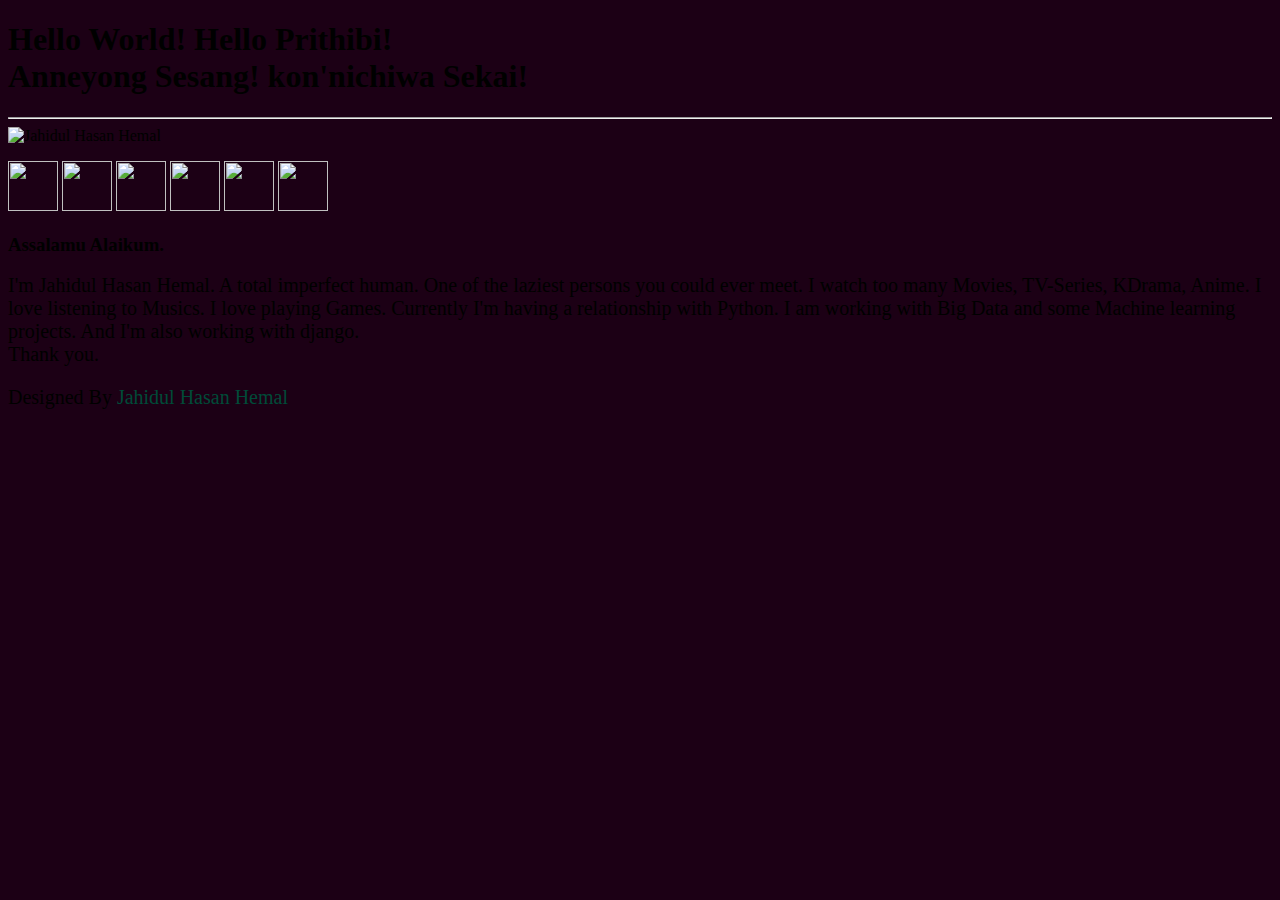
==== index.html @ 1d9641b8 "Add some custom CSS and Footer" ====
<!DOCTYPE html>
<html>
<head>
	<link rel="shortcut icon" href="images/ml.png" />
	<title>Hello World! - Jahidul Hasan Hemal</title>

	<meta name="author" content="Jahidul Hasan Hemal" />
	<meta name="keywords" content="Jahidul Hasan Hemal, jahidul hasan hemal, hemal, professional software developer, WordPress Developer, WordPress Developer Bangladesh, Web Developer, Front-end Developer, UI UX Engineer, Web Application Developer, Mobile App Developer, Android App Developer, iOS App Developer, Mobile Application Developer, Bangladeshi Mobile App Developer, Bangladeshi Web Application developer">
	<meta name="description" content="Jahidul Hasan Hemal is an open source lover. He loves playing with python. He's gamer, movieholic, serialholic, animesiac, K-Freak person who loves python, machine learning and django.">
	<link rel="stylesheet" type="text/css" href="css/bootstrap.min.css">
	<link rel="stylesheet" type="text/css" href="css/custom.css">
	<script type="text/javascript" src="js/bootstrap.min.js"></script>
	<link rel="stylesheet" href="https://use.fontawesome.com/releases/v5.8.1/css/all.css" integrity="sha384-50oBUHEmvpQ+1lW4y57PTFmhCaXp0ML5d60M1M7uH2+nqUivzIebhndOJK28anvf" crossorigin="anonymous">
</head>
<body>
	<div class="container">
	<div class="text-center">
		<h1><span class="text-success">Hello World! </span><i class="fas fa-globe-asia"></i><span class="text-warning"> Hello Prithibi! </span><i class="fas fa-globe-asia"></i><br><span class="text-danger"> Anneyong Sesang! </span><i class="fas fa-globe-asia"></i><span class="text-info"> kon'nichiwa Sekai! </span><i class="fas fa-globe-asia"></i></h1>
	</div>
	<hr>
	<div class="text-center">
		<img src="images/img1.jpg" height="250px" width="250px;" alt="Jahidul Hasan Hemal" title="Jahidul Hasan Hemal"><br>
		<p>
			<img src="images/linux.png" width="50px" height="50px">
			<img src="images/ubuntu.png" width="50px" height="50px">
			<img src="images/py.png" width="50px" height="50px">
			<img src="images/dj.png" width="50px" height="50px">
			<img src="images/ai.png" width="50px" height="50px">
			<img src="images/ml.png" width="50px" height="50px">
		</p>
	</div>
		<h3><span class="text-info">Assalamu Alaikum.</span></h3>
		<p><span class="text-muted font-big">I'm Jahidul Hasan Hemal. A total imperfect human. One of the laziest persons you could ever meet. I watch too many Movies, TV-Series, KDrama, Anime. I love listening to Musics. I love playing Games. Currently I'm having a relationship with Python. I am working with Big Data and some Machine learning projects. And I'm also working with django.</span><br>
		<span class="text-warning font-big">Thank you.</span></p>
	</div>
	<footer class="text-center font-big">
		<p><span class="text-warning">Designed By</span> <a href="http://jhhemal.me">Jahidul Hasan Hemal</a></p>
	</footer>
</body>
</html>
---- css/custom.css ----
body{
	background-color: #1C0015;
}
.font-big{
	font-size: 20px;
}
footer a{
	color: #004B38;
	text-decoration: none;

}
footer a:hover{
	text-decoration: none;
	color: #036149;
}
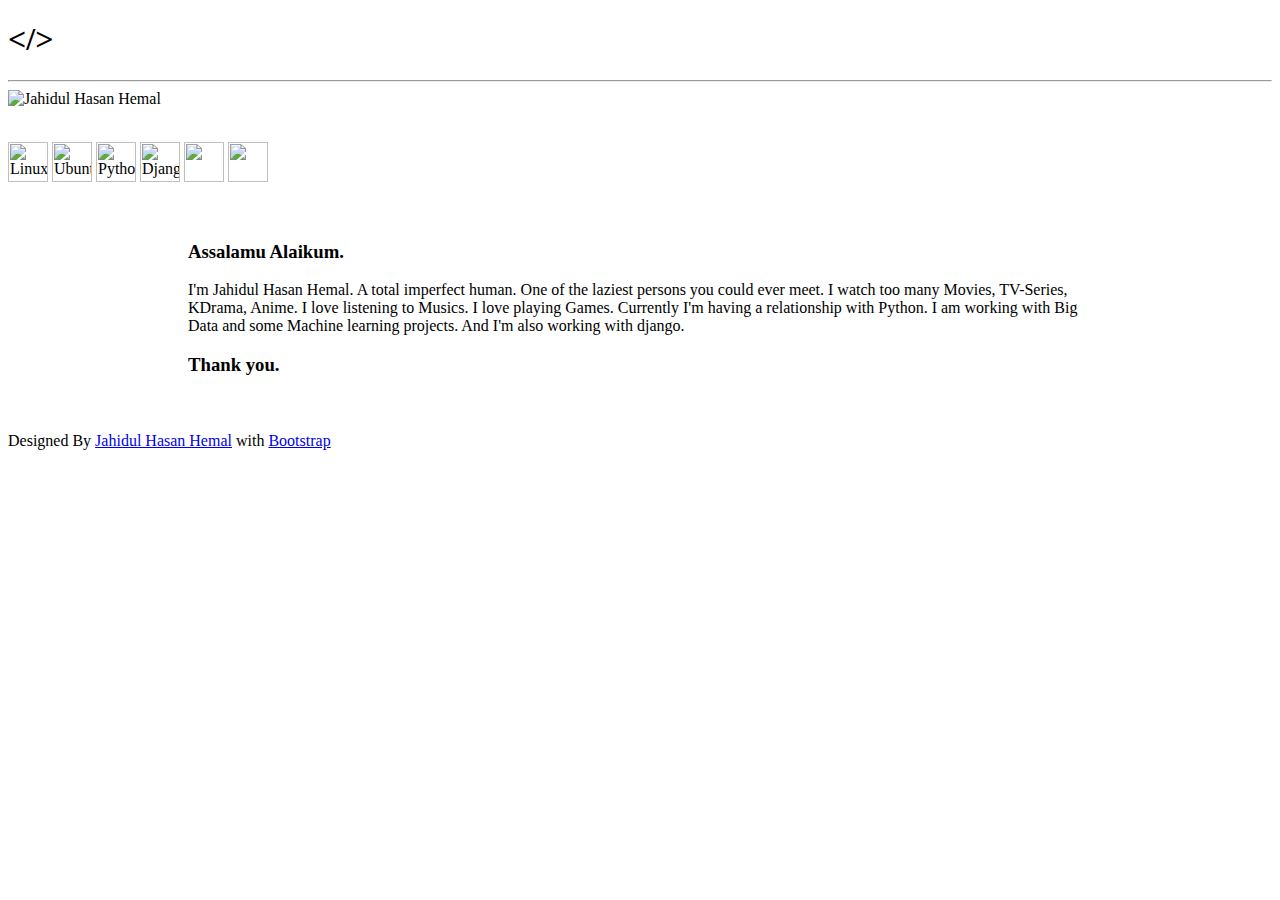
==== commit 49babab0: "update the links" ====
--- a/index.html
+++ b/index.html
@@ -3,38 +3,51 @@
 <head>
 	<link rel="shortcut icon" href="images/ml.png" />
 	<title>Hello World! - Jahidul Hasan Hemal</title>
+	<meta charset="utf-8">
+    <meta name="viewport" content="width=device-width, initial-scale=1, shrink-to-fit=no">
 
 	<meta name="author" content="Jahidul Hasan Hemal" />
 	<meta name="keywords" content="Jahidul Hasan Hemal, jahidul hasan hemal, hemal, professional software developer, WordPress Developer, WordPress Developer Bangladesh, Web Developer, Front-end Developer, UI UX Engineer, Web Application Developer, Mobile App Developer, Android App Developer, iOS App Developer, Mobile Application Developer, Bangladeshi Mobile App Developer, Bangladeshi Web Application developer">
 	<meta name="description" content="Jahidul Hasan Hemal is an open source lover. He loves playing with python. He's gamer, movieholic, serialholic, animesiac, K-Freak person who loves python, machine learning and django.">
 	<link rel="stylesheet" type="text/css" href="css/bootstrap.min.css">
-	<link rel="stylesheet" type="text/css" href="css/custom.css">
+	<link rel="stylesheet" type="text/css" href="css/custom2.css">
 	<script type="text/javascript" src="js/bootstrap.min.js"></script>
+	<script type="text/javascript" src="js/custom.js"></script>
 	<link rel="stylesheet" href="https://use.fontawesome.com/releases/v5.8.1/css/all.css" integrity="sha384-50oBUHEmvpQ+1lW4y57PTFmhCaXp0ML5d60M1M7uH2+nqUivzIebhndOJK28anvf" crossorigin="anonymous">
 </head>
 <body>
 	<div class="container">
-	<div class="text-center">
-		<h1><span class="text-success">Hello World! </span><i class="fas fa-globe-asia"></i><span class="text-warning"> Hello Prithibi! </span><i class="fas fa-globe-asia"></i><br><span class="text-danger"> Anneyong Sesang! </span><i class="fas fa-globe-asia"></i><span class="text-info"> kon'nichiwa Sekai! </span><i class="fas fa-globe-asia"></i></h1>
+		<div class="text-center text-success" style="margin-top: 20px;">
+			<h1> <span class="text-warning">&lt;</span><span class="txt-rotate" data-period="2000" data-rotate='[ "Hello World!", "Hello Prithibi!", "Anneyong Sesang!", "Konnichiwa Sekai!" ]'></span><span class="text-warning">/&gt;</span>
+			</h1>
+		</div>
+	<hr>
+		<div class="text-center">
+			<img src="images/img1.jpg" height="250px" width="250px;" alt="Jahidul Hasan Hemal" title="Jahidul Hasan Hemal"><br><br>
+			<p>
+				<img src="images/linux.png" width="40px" height="40px" title="Linux">
+				<img src="images/ubuntu.png" width="40px" height="40px" title="Ubuntu">
+				<img src="images/py.png" width="40px" height="40px" title="Python">
+				<img src="images/dj.png" width="40px" height="40px" title="Django">
+				<img src="images/ai.png" width="40px" height="40px">
+				<img src="images/ml.png" width="40px" height="40px">
+			</p>
+		</div>
+	<div class="text-center" style="padding: 20px 180px;">
+		<h3 title="Greetings"><span class="text-danger">Assalamu Alaikum.</span></h3>
+		<p title="About Jahidul Hasan Hemal"><span class="text-primary font-big">I'm <span class="text-danger">Jahidul Hasan Hemal.</span> A total imperfect human. One of the laziest persons you could ever meet. I watch too many Movies, TV-Series, KDrama, Anime. I love listening to Musics. I love playing Games. Currently I'm having a relationship with Python. I am working with Big Data and some Machine learning projects. And I'm also working with django.</span><br></p>
+		<h3 class="text-info">Thank you.</span></h3>
+		<div class="text-center ico-big">
+			<a href="https://facebook.com/jhhemal"><i class="fab fa-facebook-square"></i></a>
+			<a href="https://twitter.com/jhhemal_me"><i class="fab fa-twitter"></i></a>
+			<a href="https://line.com/jhhemal"><i class="fab fa-line"></i></a>
+			<a href="https://github.com/jhhemal"><i class="fab fa-github"></i></a>
+			<a href="http://blog.jhhemal.com"><i class="fab fa-blogger-b"></i></a>
+		</div>
 	</div>
-	<hr>
-	<div class="text-center">
-		<img src="images/img1.jpg" height="250px" width="250px;" alt="Jahidul Hasan Hemal" title="Jahidul Hasan Hemal"><br>
-		<p>
-			<img src="images/linux.png" width="50px" height="50px">
-			<img src="images/ubuntu.png" width="50px" height="50px">
-			<img src="images/py.png" width="50px" height="50px">
-			<img src="images/dj.png" width="50px" height="50px">
-			<img src="images/ai.png" width="50px" height="50px">
-			<img src="images/ml.png" width="50px" height="50px">
-		</p>
-	</div>
-		<h3><span class="text-info">Assalamu Alaikum.</span></h3>
-		<p><span class="text-muted font-big">I'm Jahidul Hasan Hemal. A total imperfect human. One of the laziest persons you could ever meet. I watch too many Movies, TV-Series, KDrama, Anime. I love listening to Musics. I love playing Games. Currently I'm having a relationship with Python. I am working with Big Data and some Machine learning projects. And I'm also working with django.</span><br>
-		<span class="text-warning font-big">Thank you.</span></p>
 	</div>
 	<footer class="text-center font-big">
-		<p><span class="text-warning">Designed By</span> <a href="http://jhhemal.me">Jahidul Hasan Hemal</a></p>
+		<p><span class="text-danger">Designed By</span> <a href="http://jhhemal.com">Jahidul Hasan Hemal</a> with <a href="https://getbootstrap.com" target="_blank">Bootstrap</a> <img src="images/heart.png" width="15px" height="15px"></p>
 	</footer>
 </body>
-</html>+</html>
